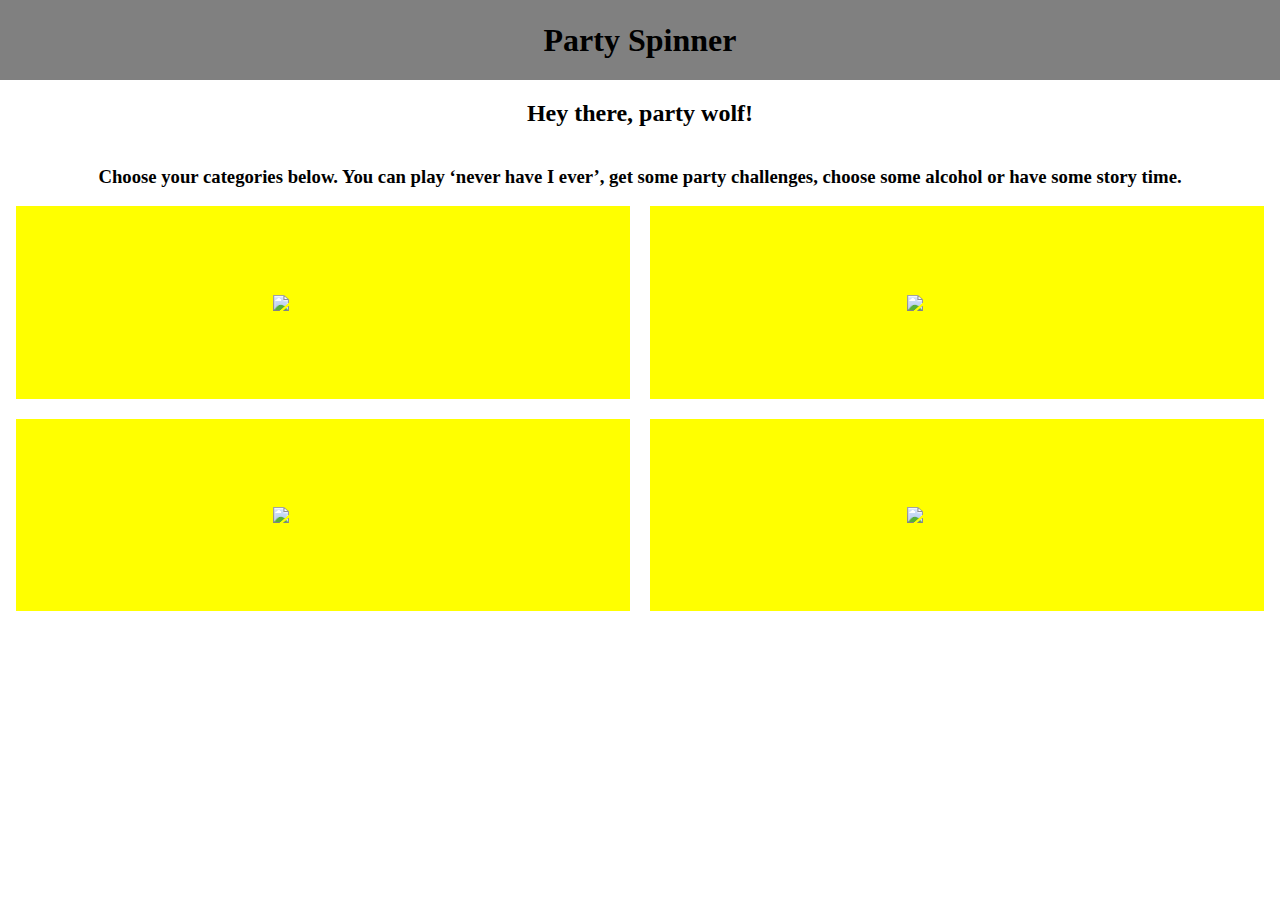
==== index.html @ 73830448 "Add files via upload" ====
<!DOCTYPE html>
<html lang="">
    <head>
        <meta charset="utf-8">
        <meta name="viewport" content="width=device-width, initial-scale=1.0">
        <title></title>
        <link rel="stylesheet" href="main.css">
        <script src="scripts/Winwheel.js"></script>
    </head>

    <body>
       <nav id="indexNav">
            <h1>Party Spinner</h1>
        </nav>

      <!-- loader -->
        <div id="loader-wrapper">
          <div id="loader"></div>
          <!-- black screen while loading -->
          <div class="loader-section"></div>
        </div>

        <section id="intro">
            <h2>Hey there, party wolf!</h2>
            <h3>
                Choose your categories below.
                You can play ‘never have I ever’, get some party
                challenges, choose some alcohol or have some
                story time.
            </h3>
        </section>

        <section id="choices">
        <div id="party"><img src="images/bottle.png"></div>
        <div id="alcohol"><img src="images/bottle.png"></div>
        <div id="storyTime"><img src="images/bottle.png"></div>
        <div id="neverEver"><img src="images/bottle.png"></div>
        </section>

        <script src="scripts/script.js"></script>
    </body>
</html>
---- main.css ----
html, body, h1 {
    margin: 0;
    padding: 0;
}


nav#indexNav {
    display: grid;
    height: 5em;
    text-align: center;
    background-color: grey;
}
nav.navigation {
    display: grid;
    position: relative;
    height: 5em;
    text-align: center;
    background-color: grey;
}
nav.navigation img {
    position: absolute;
    margin: auto;
    top: 0;
    left: 0;
    bottom: 0;
}
h1 {
    align-self: center; 
}
section#intro h3 {
    text-align: center;
    padding-right: 1em ;
    padding-left: 1em ;
}
section#intro {
    display: grid;
    justify-items: center;
}
section#choices {
    display: grid;
    justify-content: center;
    height: 45vh;
    grid-template-columns: 1fr 1fr;
    grid-template-rows: 1fr 1fr;
    grid-column-gap: 20px;
    grid-row-gap: 20px;
    align-content: center;
    margin-left: 1em;
    margin-right: 1em;
}
section#choices div {
    display: grid;
    justify-content: center;
}
section#choices div img {
    width:100px;
    align-self: center;

}

section#choices div {
    background-color: yellow;
    text-align: center; 
}

/*  Spinner wheel */
td.the_wheel
{
    
    background-position: center;
    background-repeat: none;
}

/* Do some css reset on selected elements */
h1, p
{
    margin: 0;
}

div.power_controls
{
    margin-right:70px;
}

div.html5_logo
{
    margin-left:70px;
}

/* Styles for the power selection controls */
table.power
{
    background-color: #cccccc;
    cursor: pointer;
    border:1px solid #333333;
}

table.power th
{
    background-color: white;
    cursor: default;
}

td.pw1
{
    background-color: #6fe8f0;
}

td.pw2
{
    background-color: #86ef6f;
}

td.pw3
{
    background-color: #ef6f6f;
}
/* Style applied to the spin button once a power has been selected */
.clickable
{
    cursor: pointer;
}
/* Other misc styles */
.margin_bottom
{
    margin-bottom: 5px;
}
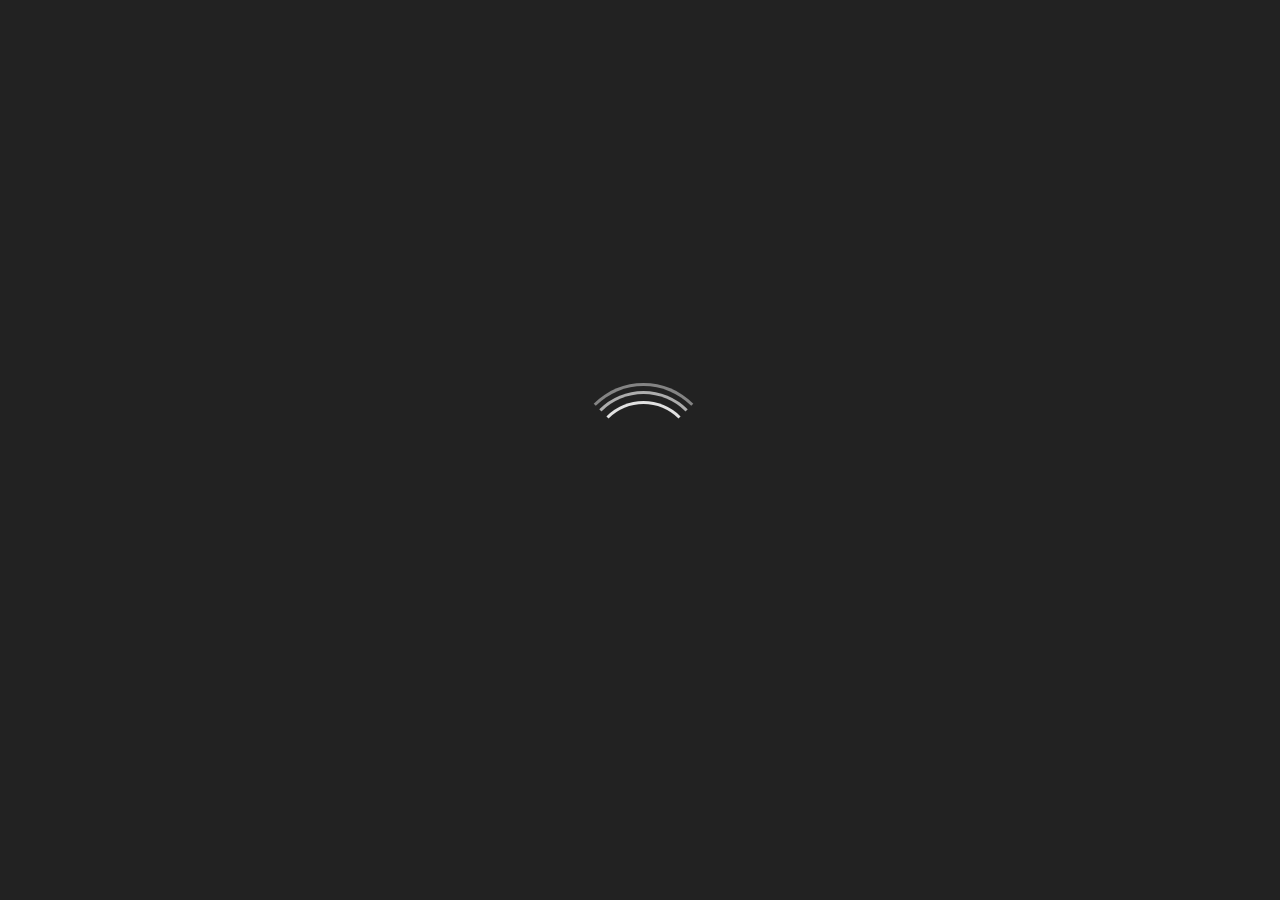
==== commit c2212b1e: "LAST VERSION I HAVE" ====
--- a/index.html
+++ b/index.html
@@ -5,6 +5,7 @@
         <meta name="viewport" content="width=device-width, initial-scale=1.0">
         <title></title>
         <link rel="stylesheet" href="main.css">
+        <link rel="stylesheet" href="animate.css">
         <script src="scripts/Winwheel.js"></script>
     </head>
 
@@ -21,8 +22,8 @@
         </div>
 
         <section id="intro">
-            <h2>Hey there, party wolf!</h2>
-            <h3>
+            <h2 class="animated">Hey there, party wolf!</h2>
+            <h3 class="animated">
                 Choose your categories below.
                 You can play ‘never have I ever’, get some party
                 challenges, choose some alcohol or have some
--- a/main.css
+++ b/main.css
@@ -2,7 +2,6 @@
     margin: 0;
     padding: 0;
 }
-
 
 nav#indexNav {
     display: grid;
@@ -25,8 +24,115 @@
     bottom: 0;
 }
 h1 {
-    align-self: center; 
-}
+    align-self: center;
+}
+/* loader styling and animating + black screen */
+
+#loader-wrapper {
+    position: fixed;
+    top: 0;
+    left: 0;
+    width: 100%;
+    height: 100%;
+    z-index: 1000;
+}
+#loader {
+    display: block;
+    position: relative;
+    left: 50%;
+    top: 50%;
+    width: 15vh;
+    height: 15vh;
+    margin: -7.5vh 0 0 -7.5vh; /* vh for responsivity, the other elements of the loader are in px */
+    z-index: 1001; /* so it would go over our already high z-index on black screen */
+    border-radius: 50%;
+    border: 3px solid transparent;
+    border-top-color: #848484;
+    -webkit-animation: spin 2s linear infinite; /* Chrome, Opera 15+, Safari 5+ */
+    animation: spin 2s linear infinite; /* Chrome, Firefox 16+, IE 10+, Opera */
+}
+
+#loader:before {
+    content: "";
+    position: absolute;
+    top: 5px;
+    left: 5px;
+    right: 5px;
+    bottom: 5px;
+    border-radius: 50%;
+    border: 3px solid transparent;
+    border-top-color: #adadad;
+    -webkit-animation: spin 2.5s linear infinite; /* Chrome, Opera 15+, Safari 5+ */
+      animation: spin 2.5s linear infinite; /* Chrome, Firefox 16+, IE 10+, Opera */
+}
+
+#loader:after {
+    content: "";
+    position: absolute;
+    top: 15px;
+    left: 15px;
+    right: 15px;
+    bottom: 15px;
+    border-radius: 50%;
+    border: 3px solid transparent;
+    border-top-color: #e2e2e2;
+    -webkit-animation: spin 1.5s linear infinite; /* Chrome, Opera 15+, Safari 5+ */
+      animation: spin 1.5s linear infinite; /* Chrome, Firefox 16+, IE 10+, Opera */
+}
+
+@-webkit-keyframes spin {
+    0%   {
+        -webkit-transform: rotate(0deg);  /* Chrome, Opera 15+, Safari 3.1+ */
+        -ms-transform: rotate(0deg);  /* IE 9 */
+        transform: rotate(0deg);  /* Firefox 16+, IE 10+, Opera */
+    }
+    100% {
+        -webkit-transform: rotate(360deg);  /* Chrome, Opera 15+, Safari 3.1+ */
+        -ms-transform: rotate(360deg);  /* IE 9 */
+        transform: rotate(360deg);  /* Firefox 16+, IE 10+, Opera */
+    }
+}
+@keyframes spin {
+    0%   {
+        -webkit-transform: rotate(0deg);  /* Chrome, Opera 15+, Safari 3.1+ */
+        -ms-transform: rotate(0deg);  /* IE 9 */
+        transform: rotate(0deg);  /* Firefox 16+, IE 10+, Opera */
+    }
+    100% {
+        -webkit-transform: rotate(360deg);  /* Chrome, Opera 15+, Safari 3.1+ */
+        -ms-transform: rotate(360deg);  /* IE 9 */
+        transform: rotate(360deg);  /* Firefox 16+, IE 10+, Opera */
+    }
+}
+
+#loader-wrapper .loader-section {
+    position: fixed;
+    top: 0;
+    width: 100%;
+    height: 100%;
+    background: #222222;
+    z-index: 1000;
+  }
+
+  /* Loaded added with js after animations */
+.loaded #loader-wrapper .loader-section {
+    -webkit-transform: translateY(-100%);  /* Chrome, Opera 15+, Safari 3.1+ */
+    -ms-transform: translateY(-100%);  /* IE 9 */
+    transform: translateY(-100%);  /* Firefox 16+, IE 10+, Opera */
+    -webkit-transition: all 0.3s ease-out;
+    transition: all 0.3s ease-out;
+}
+
+.loaded #loader {
+    opacity: 0;
+    -webkit-transition: all 0.3s ease-out;
+    transition: all 0.3s ease-out;
+}
+
+.loaded #loader-wrapper {
+    visibility: hidden;
+}
+
 section#intro h3 {
     text-align: center;
     padding-right: 1em ;
@@ -60,13 +166,13 @@
 
 section#choices div {
     background-color: yellow;
-    text-align: center; 
+    text-align: center;
 }
 
 /*  Spinner wheel */
 td.the_wheel
 {
-    
+
     background-position: center;
     background-repeat: none;
 }
@@ -77,51 +183,53 @@
     margin: 0;
 }
 
-div.power_controls
-{
-    margin-right:70px;
-}
 
 div.html5_logo
 {
     margin-left:70px;
 }
 
-/* Styles for the power selection controls */
-table.power
-{
-    background-color: #cccccc;
-    cursor: pointer;
-    border:1px solid #333333;
-}
-
-table.power th
-{
-    background-color: white;
-    cursor: default;
-}
-
-td.pw1
-{
-    background-color: #6fe8f0;
-}
-
-td.pw2
-{
-    background-color: #86ef6f;
-}
-
-td.pw3
-{
-    background-color: #ef6f6f;
-}
-/* Style applied to the spin button once a power has been selected */
-.clickable
-{
-    cursor: pointer;
-}
+/* Style applied to the spin button */
+.spin {
+  padding: 2% 4%;
+  font-size: 24px;
+  text-align: center;
+  outline: none;
+  color: #fff;
+  background-color: #4CAF50;
+  border: none;
+  border-radius: 15px;
+  box-shadow: 0 9px #999;
+}
+
+.spin:active {
+  background-color: #3e8e41;
+  box-shadow: 0 5px #666;
+  transform: translateY(4px);
+}
+
+/* Style applied to the options button */
+
+.newOptions {
+  padding: 2% 4%;
+  font-size: 20px;
+  text-align: center;
+  outline: none;
+  color: #fff;
+  background-color: #4CAF50;
+  border: none;
+  border-radius: 15px;
+  box-shadow: 0 9px #999;
+}
+
+.newOptions:active {
+  background-color: #3e8e41;
+  box-shadow: 0 5px #666;
+  transform: translateY(4px);
+}
+
 /* Other misc styles */
 .margin_bottom
 {
     margin-bottom: 5px;
-}+}
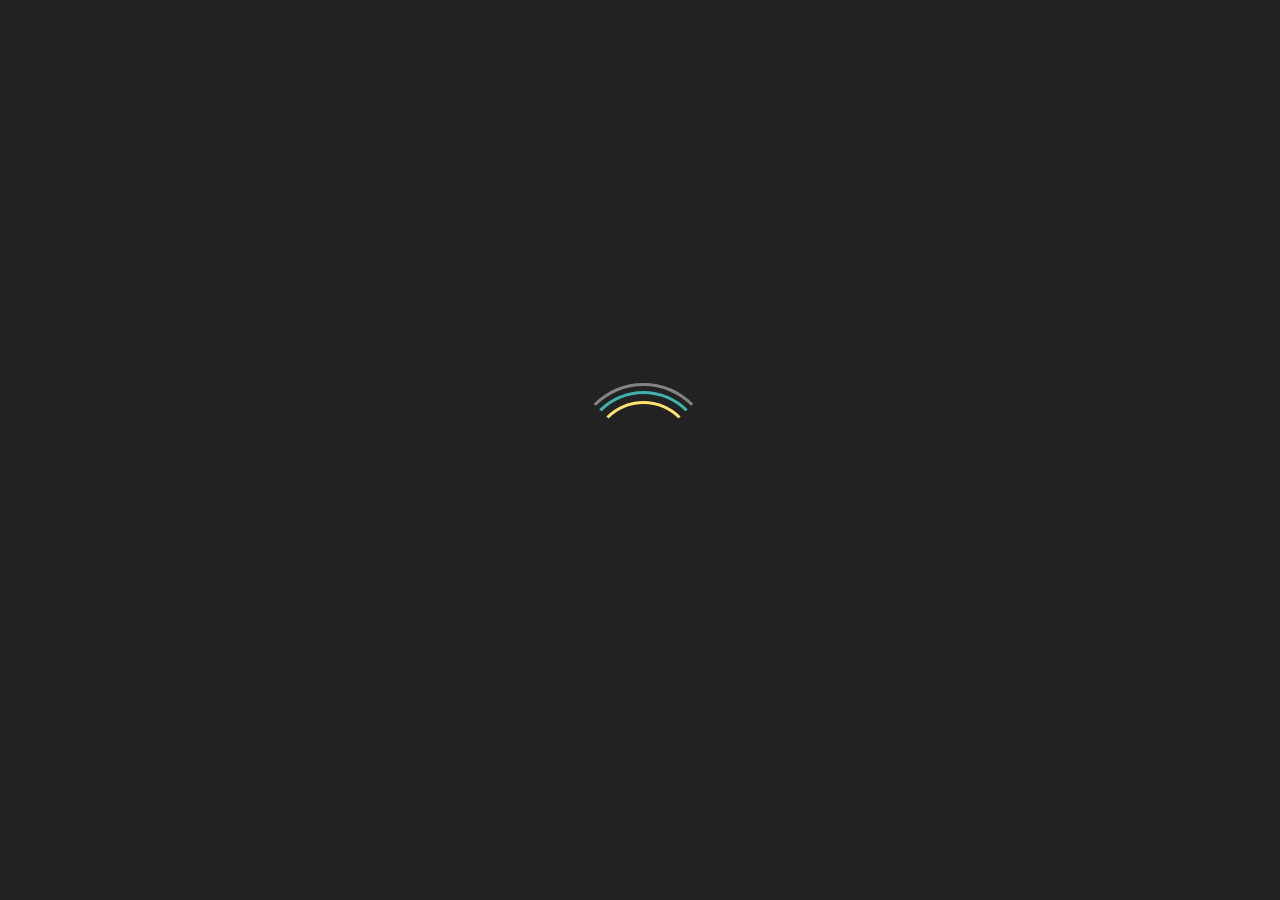
==== commit 420202c2: "Styling index.html" ====
--- a/index.html
+++ b/index.html
@@ -4,26 +4,25 @@
         <meta charset="utf-8">
         <meta name="viewport" content="width=device-width, initial-scale=1.0">
         <title></title>
+        <link href="https://fonts.googleapis.com/css?family=Dosis|Pacifico" rel="stylesheet">
         <link rel="stylesheet" href="main.css">
         <link rel="stylesheet" href="animate.css">
         <script src="scripts/Winwheel.js"></script>
     </head>
-
     <body>
-       <nav id="indexNav">
+        <nav id="indexNav">
             <h1>Party Spinner</h1>
         </nav>
-
-      <!-- loader -->
+        <!-- loader -->
         <div id="loader-wrapper">
-          <div id="loader"></div>
-          <!-- black screen while loading -->
-          <div class="loader-section"></div>
+            <div id="loader"></div>
+            <!-- black screen while loading -->
+            <div class="loader-section"></div>
         </div>
 
         <section id="intro">
-            <h2 class="animated">Hey there, party wolf!</h2>
-            <h3 class="animated">
+            <h2>Hey there, party wolf!</h2>
+            <h3>
                 Choose your categories below.
                 You can play ‘never have I ever’, get some party
                 challenges, choose some alcohol or have some
@@ -32,12 +31,11 @@
         </section>
 
         <section id="choices">
-        <div id="party"><img src="images/bottle.png"></div>
-        <div id="alcohol"><img src="images/bottle.png"></div>
-        <div id="storyTime"><img src="images/bottle.png"></div>
-        <div id="neverEver"><img src="images/bottle.png"></div>
+            <div id="party"><img src="images/shock.png"></div>
+            <div id="alcohol"><img src="images/alcohol.png"></div>
+            <div id="storyTime"><img src="images/challenge.png"></div>
+            <div id="neverEver"><img src="images/truth.png"></div>
         </section>
-
         <script src="scripts/script.js"></script>
     </body>
 </html>
--- a/main.css
+++ b/main.css
@@ -1,13 +1,18 @@
-html, body, h1 {
+html, body, h1, p {
     margin: 0;
     padding: 0;
 }
-
+body {
+    background-color: #E3E3E3;
+    font-family: Lucida Grande, sans-serif;
+    color: #266E6C;
+
+}
 nav#indexNav {
     display: grid;
     height: 5em;
     text-align: center;
-    background-color: grey;
+    background-color: #AEB5C2;
 }
 nav.navigation {
     display: grid;
@@ -25,6 +30,10 @@
 }
 h1 {
     align-self: center;
+    font-size: 35px;
+    font-family: 'Pacifico', cursive;
+    text-shadow: 2px 2px 3px black;
+    color: #3FB3B0;
 }
 /* loader styling and animating + black screen */
 
@@ -61,9 +70,9 @@
     bottom: 5px;
     border-radius: 50%;
     border: 3px solid transparent;
-    border-top-color: #adadad;
+    border-top-color: #3FB3B0;
     -webkit-animation: spin 2.5s linear infinite; /* Chrome, Opera 15+, Safari 5+ */
-      animation: spin 2.5s linear infinite; /* Chrome, Firefox 16+, IE 10+, Opera */
+    animation: spin 2.5s linear infinite; /* Chrome, Firefox 16+, IE 10+, Opera */
 }
 
 #loader:after {
@@ -75,9 +84,9 @@
     bottom: 15px;
     border-radius: 50%;
     border: 3px solid transparent;
-    border-top-color: #e2e2e2;
+    border-top-color: #FFE272;
     -webkit-animation: spin 1.5s linear infinite; /* Chrome, Opera 15+, Safari 5+ */
-      animation: spin 1.5s linear infinite; /* Chrome, Firefox 16+, IE 10+, Opera */
+    animation: spin 1.5s linear infinite; /* Chrome, Firefox 16+, IE 10+, Opera */
 }
 
 @-webkit-keyframes spin {
@@ -102,6 +111,20 @@
         -webkit-transform: rotate(360deg);  /* Chrome, Opera 15+, Safari 3.1+ */
         -ms-transform: rotate(360deg);  /* IE 9 */
         transform: rotate(360deg);  /* Firefox 16+, IE 10+, Opera */
+    }
+}
+
+.fadingIn {
+    animation: fadeIn 2s ease-in;
+}
+
+@keyframes fadeIn {
+    from {
+        opacity: 0;
+    }
+
+    to {
+        opacity: 1;
     }
 }
 
@@ -112,15 +135,15 @@
     height: 100%;
     background: #222222;
     z-index: 1000;
-  }
-
-  /* Loaded added with js after animations */
+}
+
+/* Loaded added with js after animations */
 .loaded #loader-wrapper .loader-section {
     -webkit-transform: translateY(-100%);  /* Chrome, Opera 15+, Safari 3.1+ */
     -ms-transform: translateY(-100%);  /* IE 9 */
     transform: translateY(-100%);  /* Firefox 16+, IE 10+, Opera */
-    -webkit-transition: all 0.3s ease-out;
-    transition: all 0.3s ease-out;
+    -webkit-transition: all 0.7s cubic-bezier(0.645, 0.045, 0.355, 1.000);
+    transition: all 0.7s cubic-bezier(0.645, 0.045, 0.355, 1.000)''
 }
 
 .loaded #loader {
@@ -137,6 +160,12 @@
     text-align: center;
     padding-right: 1em ;
     padding-left: 1em ;
+}
+h2 {
+  font-size: 25px;
+}
+h3 {
+  font-size: 15px;
 }
 section#intro {
     display: grid;
@@ -153,6 +182,8 @@
     align-content: center;
     margin-left: 1em;
     margin-right: 1em;
+    padding-top: 1em;
+
 }
 section#choices div {
     display: grid;
@@ -161,28 +192,14 @@
 section#choices div img {
     width:100px;
     align-self: center;
-
 }
 
 section#choices div {
-    background-color: yellow;
-    text-align: center;
-}
-
-/*  Spinner wheel */
-td.the_wheel
-{
-
-    background-position: center;
-    background-repeat: none;
-}
-
-/* Do some css reset on selected elements */
-h1, p
-{
-    margin: 0;
-}
-
+    background-color: #FFE272;
+    text-align: center;
+    box-shadow: 5px 5px 20px #363430;
+    border-radius: 12px;
+}
 
 div.html5_logo
 {
@@ -191,41 +208,41 @@
 
 /* Style applied to the spin button */
 .spin {
-  padding: 2% 4%;
-  font-size: 24px;
-  text-align: center;
-  outline: none;
-  color: #fff;
-  background-color: #4CAF50;
-  border: none;
-  border-radius: 15px;
-  box-shadow: 0 9px #999;
+    padding: 2% 4%;
+    font-size: 24px;
+    text-align: center;
+    outline: none;
+    color: #fff;
+    background-color: #4CAF50;
+    border: none;
+    border-radius: 15px;
+    box-shadow: 0 9px #999;
 }
 
 .spin:active {
-  background-color: #3e8e41;
-  box-shadow: 0 5px #666;
-  transform: translateY(4px);
+    background-color: #3e8e41;
+    box-shadow: 0 5px #666;
+    transform: translateY(4px);
 }
 
 /* Style applied to the options button */
 
 .newOptions {
-  padding: 2% 4%;
-  font-size: 20px;
-  text-align: center;
-  outline: none;
-  color: #fff;
-  background-color: #4CAF50;
-  border: none;
-  border-radius: 15px;
-  box-shadow: 0 9px #999;
+    padding: 2% 4%;
+    font-size: 20px;
+    text-align: center;
+    outline: none;
+    color: #fff;
+    background-color: #4CAF50;
+    border: none;
+    border-radius: 15px;
+    box-shadow: 0 9px #999;
 }
 
 .newOptions:active {
-  background-color: #3e8e41;
-  box-shadow: 0 5px #666;
-  transform: translateY(4px);
+    background-color: #3e8e41;
+    box-shadow: 0 5px #666;
+    transform: translateY(4px);
 }
 
 /* Other misc styles */
@@ -233,3 +250,22 @@
 {
     margin-bottom: 5px;
 }
+/* The pop up style changes */
+div.wheelContent {
+    margin-top: 10vh;
+}
+div.wheelPosition {
+    position: relative;
+    z-index: 1;
+}
+/* The pop up box */
+div#popUp {
+    display: none;
+    width: 60vw;
+    height: 30vw;
+    background-color: aqua;
+    margin: auto;
+    position: absolute;
+    top: 0; left: 0; bottom: 0; right: 0;
+    z-index: 5;
+}
